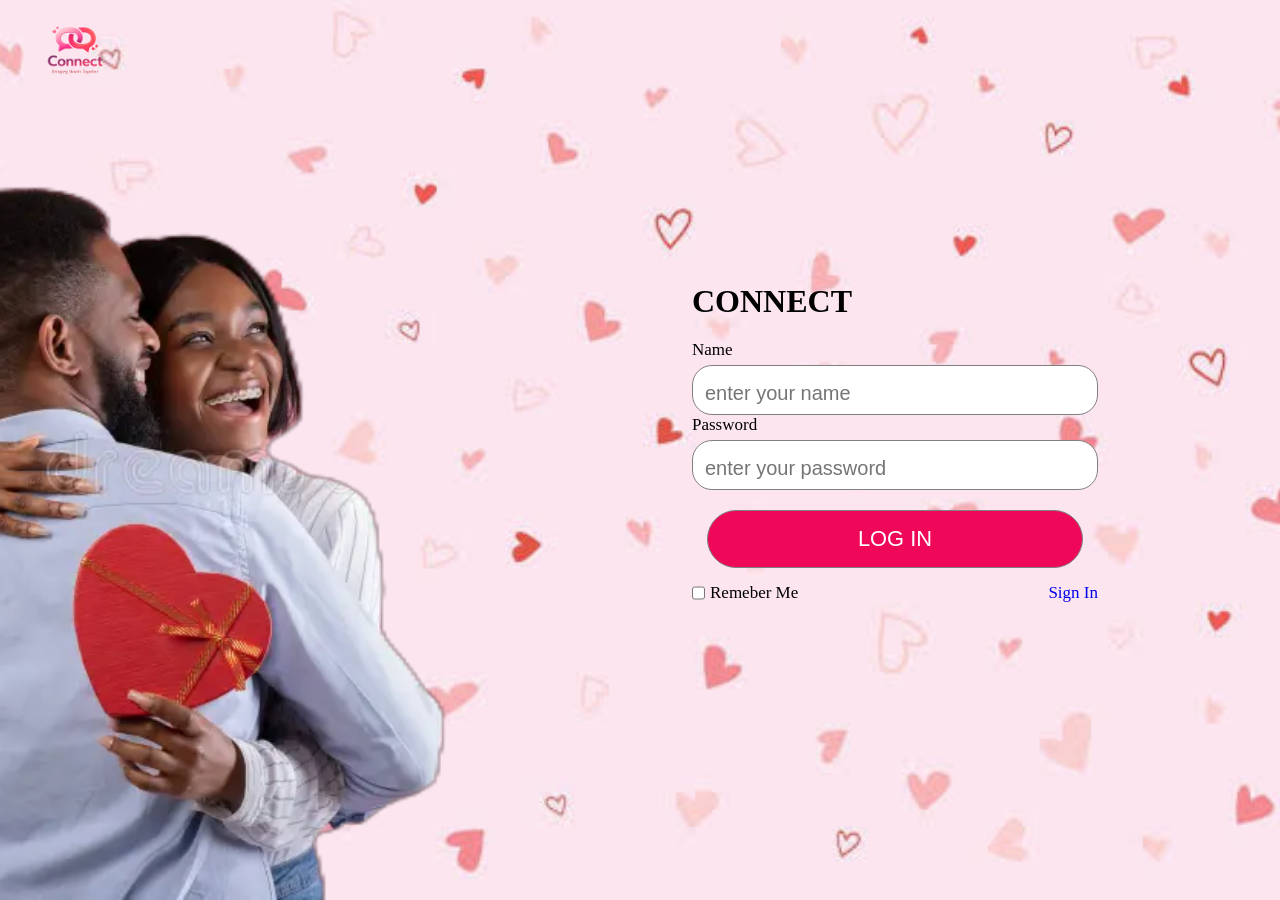
==== index.html @ 6ec745d5 "update" ====
<!DOCTYPE html>
<html lang="en">

<head>
    <meta charset="UTF-8">
    <meta name="viewport" content="width=device-width, initial-scale=1.0">
    <title>Home Page</title>
    <link rel="icon" href="/images/connect-icon.png">
    <link rel="stylesheet" href="/css/index.css">
</head>

<img src="/images/Logo design for Connect platform.png" alt="logo">

<body>

    <div class="main-container">

        <div class="one">
        </div>

        <div class="two">
            <form action="#" method="post" id="singupform">
                <h1>CONNECT</h1>
                <div class="input">
                    <label for="name">Name</label><br>
                    <input id="name" type="text" name="Name" placeholder="enter your name" required><br>
                    <label for="password">Password</label><br>
                    <input id="password" type="text" name="password" placeholder="enter your password" required>
                </div>
                <p><button type="submit">LOG IN</button></p>
                <div class="footer">
                    <div class="remeber">
                        <input type="checkbox" name="remeber me" value="yes" id="check">
                        <label for="check">Remeber Me</label>
                    </div>
                    <a href="/asset/Connect.html">Sign In</a>
                </div>
            </form>
        </div>
    </div>
</body>

</html>
---- css/index.css ----
* {
  padding: 0;
  margin: 0;
  box-sizing: border-box;
  font-size: 62.5%;
}

body {
  background-image: url(/images/love-back.jpeg);
  background-size: cover;
  background-position: center;
  font-family: "playfair Display" sans-serif;
}

.main-container {
  display: flex;
  justify-content: center;
  align-items: center;
  min-height: 100vh;
  gap: 7rem;
}

.one {
  /* border: 2px solid red; */
  background-image: url("/images/Roma-2.png");
  background-size: cover;
  background-position: center;
  background-repeat: no-repeat;
  /* filter: blur(1px); */
  height: 100vh;
  width: 700px;
  position: relative;
  right: 110px;
}

.two {
  border: 2px solid transparent;
  border-radius: 16px;
  position: relative;
  right: 13rem;
  padding: 1.2rem;
  outline: none;
  animation: glow 3s infinite linear;
}

@keyframes glow {
  0% {
    box-shadow: 0 0 0.5rem red;
  }
  25% {
    box-shadow: 0 0 1rem blue;
  }
  50% {
    box-shadow: 0 0 1.5rem purple;
  }
  75% {
    box-shadow: 0 0 1rem green;
  }
  100% {
    box-shadow: 0 0 0.5rem red;
  }
}

h1 {
  font-size: 3.2rem;
  margin-bottom: 2rem;
}

label {
  font-size: 1.7rem;
}

a {
  font-size: 1.7rem;
  text-decoration: none;
}

input {
  font-size: 3rem;
  height: 5rem;
  padding: 0 1.2rem;
  border: 1px #808080 solid;
  border-radius: 20px;
  outline: none;
}

input:focus {
  background-color: aquamarine;
  transition: 2s;
}

input:not([type="checkbox"]) {
  margin-top: 0.5rem;
}

::placeholder {
  font-size: 2rem;
}

p {
  font-size: 3.5rem;
  font: 800px;
  text-align: center;
  margin: 2rem 0;
}

button {
  padding: 1.5rem 15rem;
  border: 1px solid gray;
  border-radius: 40px;
  background-color: #ef0859;
  color: white;
  cursor: pointer;
}

button:hover {
  padding: 1.7rem 15.5rem;
  transition: 0.1s;
}

.footer {
  display: flex;
  justify-content: space-between;
  align-items: center;
  margin-top: -2rem;
}

.remeber {
  display: flex;
  align-items: center;
  gap: 5px;
}

.remeber label {
  cursor: pointer;
}

img {
  width: 15rem;
  position: absolute;
}
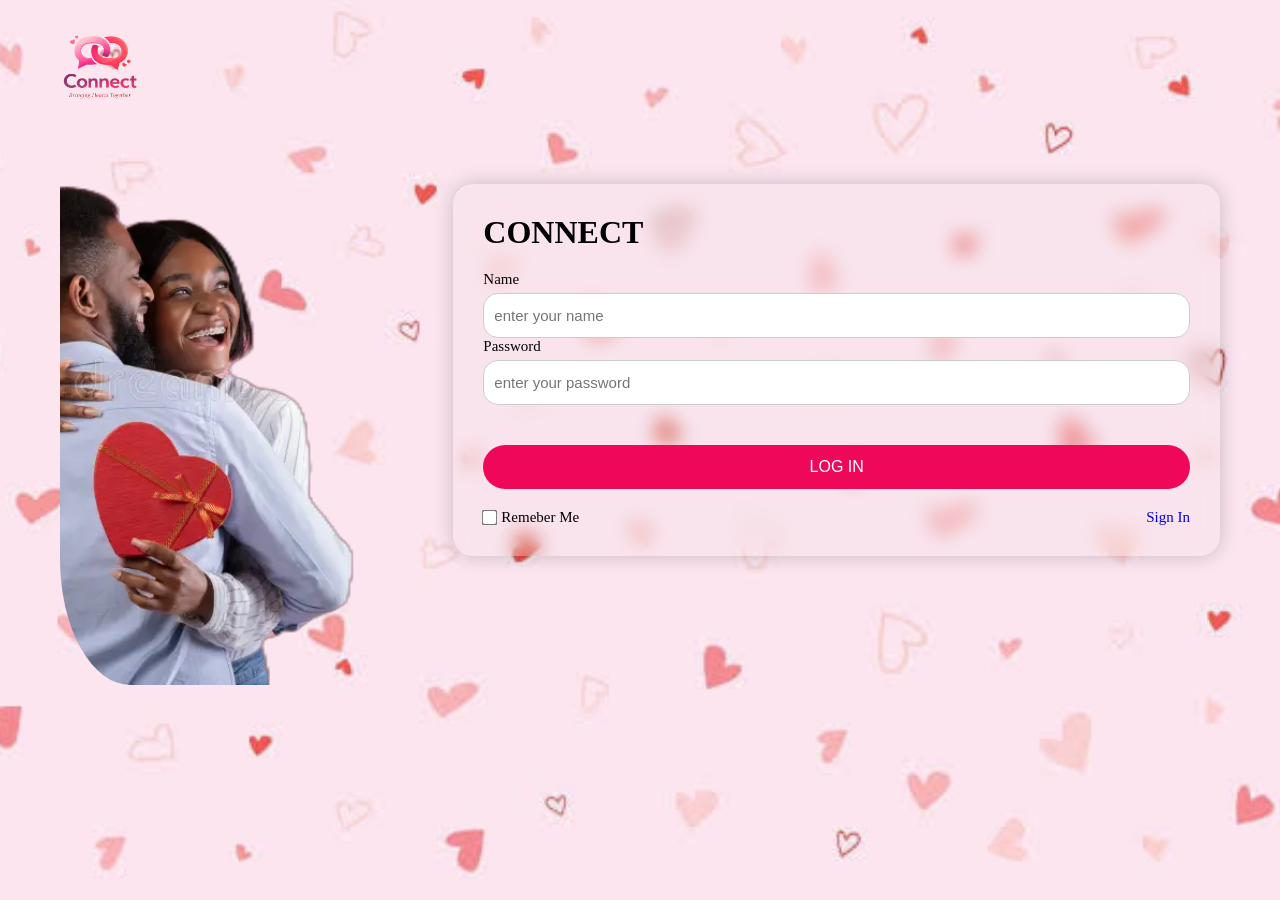
==== commit f340e876: "update" ====
--- a/index.html
+++ b/index.html
@@ -9,9 +9,9 @@
     <link rel="stylesheet" href="/css/index.css">
 </head>
 
-<img src="/images/Logo design for Connect platform.png" alt="logo">
 
 <body>
+    <img src="/images/Logo design for Connect platform.png" alt="logo">
 
     <div class="main-container">
 
--- a/css/index.css
+++ b/css/index.css
@@ -2,6 +2,9 @@
   padding: 0;
   margin: 0;
   box-sizing: border-box;
+}
+
+html {
   font-size: 62.5%;
 }
 
@@ -9,56 +12,37 @@
   background-image: url(/images/love-back.jpeg);
   background-size: cover;
   background-position: center;
-  font-family: "playfair Display" sans-serif;
+  font-family: "playfair Display", serif;
+  height: 100vh;
 }
 
 .main-container {
   display: flex;
   justify-content: center;
   align-items: center;
-  min-height: 100vh;
-  gap: 7rem;
+  gap: 4rem;
+  max-width: 1200px;
+  margin: 0 auto;
+  padding: 2rem;
 }
 
 .one {
-  /* border: 2px solid red; */
+  flex: 1;
+  height: 70vh;
   background-image: url("/images/Roma-2.png");
   background-size: cover;
   background-position: center;
-  background-repeat: no-repeat;
-  /* filter: blur(1px); */
-  height: 100vh;
-  width: 700px;
-  position: relative;
-  right: 110px;
+  border-radius: 20%;
 }
 
 .two {
-  border: 2px solid transparent;
-  border-radius: 16px;
+  flex: 2;
+  padding: 3rem;
+  border-radius: 20px;
+  background: rgba(225, 225, 225, 0.1);
+  backdrop-filter: blur(10px);
+  box-shadow: 0 0 2rem rgba(0, 0, 0, 0.2);
   position: relative;
-  right: 13rem;
-  padding: 1.2rem;
-  outline: none;
-  animation: glow 3s infinite linear;
-}
-
-@keyframes glow {
-  0% {
-    box-shadow: 0 0 0.5rem red;
-  }
-  25% {
-    box-shadow: 0 0 1rem blue;
-  }
-  50% {
-    box-shadow: 0 0 1.5rem purple;
-  }
-  75% {
-    box-shadow: 0 0 1rem green;
-  }
-  100% {
-    box-shadow: 0 0 0.5rem red;
-  }
 }
 
 h1 {
@@ -67,68 +51,76 @@
 }
 
 label {
-  font-size: 1.7rem;
+  font-size: 1.5rem;
 }
 
 a {
-  font-size: 1.7rem;
+  font-size: 1.5rem;
   text-decoration: none;
 }
 
-input {
-  font-size: 3rem;
-  height: 5rem;
-  padding: 0 1.2rem;
-  border: 1px #808080 solid;
-  border-radius: 20px;
-  outline: none;
+input:not([type="checkbox"]) {
+  width: 100%;
+  height: 4.5rem;
+  font-size: 1.6rem;
+  padding: 0 1rem;
+  border: 1px #ccc solid;
+  border-radius: 15px;
+  margin-top: 0.5rem;
+}
+
+input[type="checkbox"] {
+  width: auto;
+  height: auto;
+  transform: scale(1.2);
+  cursor: pointer;
 }
 
 input:focus {
-  background-color: aquamarine;
-  transition: 2s;
-}
-
-input:not([type="checkbox"]) {
-  margin-top: 0.5rem;
+  border-color: #ef0859;
+  outline: none;
+  box-shadow: 0 0 0.5rem rgba(239, 8, 89, 0.5);
 }
 
 ::placeholder {
-  font-size: 2rem;
+  font-size: 1.5rem;
 }
 
 p {
   font-size: 3.5rem;
-  font: 800px;
+  font-weight: 800;
   text-align: center;
   margin: 2rem 0;
 }
 
 button {
-  padding: 1.5rem 15rem;
-  border: 1px solid gray;
-  border-radius: 40px;
+  width: 100%;
+  padding: 1.3rem;
+  margin-top: 2rem;
+  border: none;
+  border-radius: 30px;
   background-color: #ef0859;
   color: white;
+  font-size: 1.6rem;
   cursor: pointer;
+  transition: 0.2s;
 }
 
 button:hover {
-  padding: 1.7rem 15.5rem;
-  transition: 0.1s;
+  transform: scale(1.05);
 }
 
 .footer {
   display: flex;
   justify-content: space-between;
   align-items: center;
-  margin-top: -2rem;
+  margin-top: 1rem;
 }
 
 .remeber {
   display: flex;
   align-items: center;
-  gap: 5px;
+  gap: 0.5rem;
 }
 
 .remeber label {
@@ -136,7 +128,45 @@
 }
 
 img {
-  width: 15rem;
-  position: absolute;
+  width: 20rem;
+  margin-bottom: -10rem;
 }
 
+@media (max-width: 900px) {
+  .main-container {
+    flex-direction: column;
+  }
+
+  .one {
+    align-self: stretch;
+    min-height: 40rem;
+    margin-top: 5rem;
+    border-radius: 50%;
+    border-bottom-right-radius: 90%;
+  }
+
+  .two {
+    width: 100%;
+  }
+}
+
+@media (max-width: 600px) {
+  html {
+    font-size: 55%;
+  }
+  .main-container {
+    flex-direction: column;
+  }
+
+  .two {
+    padding: 2rem;
+  }
+
+  h1 {
+    font-size: 2.4rem;
+  }
+
+  p > button {
+    font-size: 1.4rem;
+  }
+}
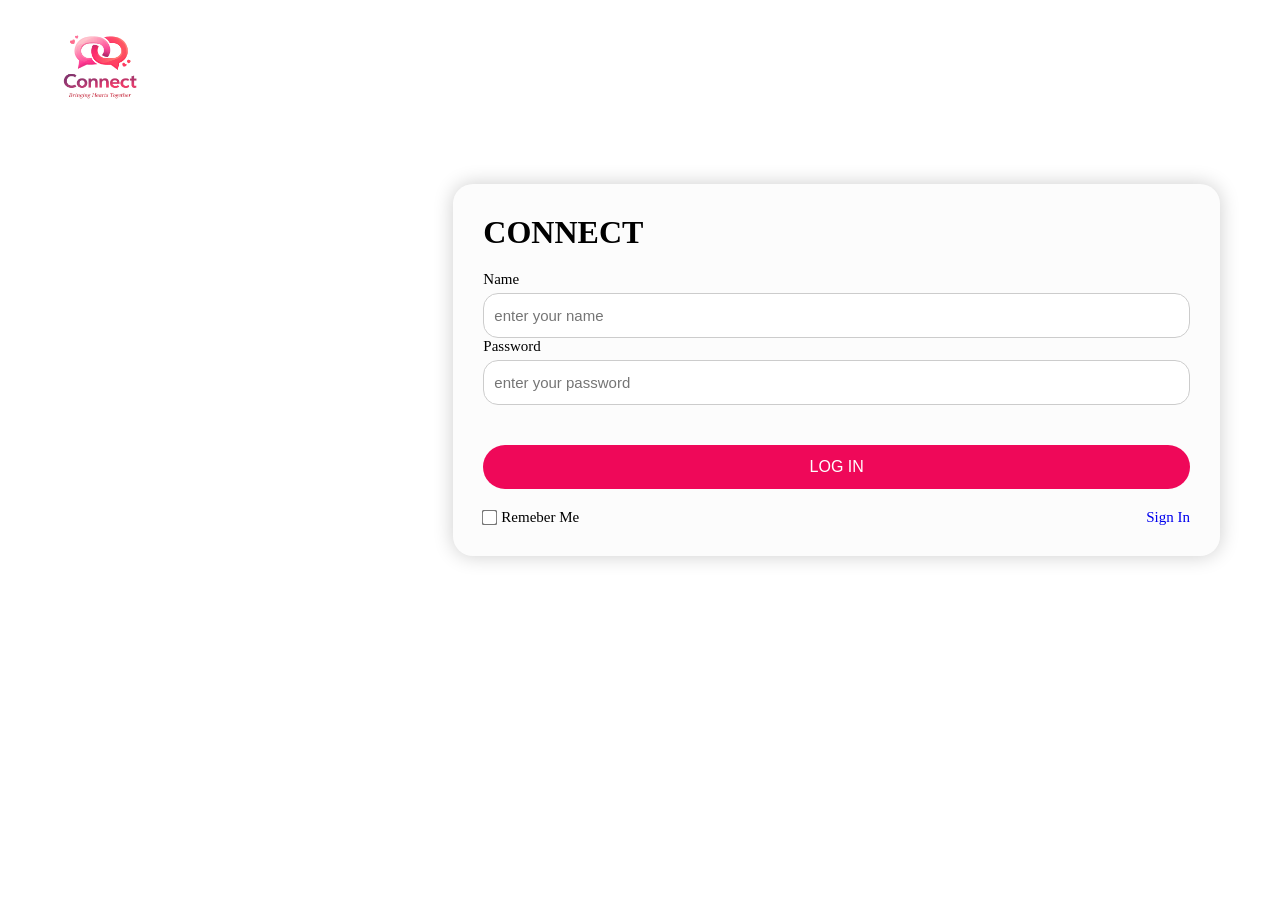
==== commit 6044a32f: "Update stylesheet link path in index.html" ====
--- a/index.html
+++ b/index.html
@@ -6,7 +6,7 @@
     <meta name="viewport" content="width=device-width, initial-scale=1.0">
     <title>Home Page</title>
     <link rel="icon" href="/images/connect-icon.png">
-    <link rel="stylesheet" href="/css/index.css">
+    <link rel="stylesheet" href="./css/index.css">
 </head>
 
 
@@ -40,4 +40,4 @@
     </div>
 </body>
 
-</html>+</html>
--- a/css/index.css
+++ b/css/index.css
@@ -9,7 +9,7 @@
 }
 
 body {
-  background-image: url(/images/love-back.jpeg);
+  background-image: url("./images/love-back.jpeg");
   background-size: cover;
   background-position: center;
   font-family: "playfair Display", serif;
@@ -29,7 +29,7 @@
 .one {
   flex: 1;
   height: 70vh;
-  background-image: url("/images/Roma-2.png");
+  background-image: url("./images/Roma-2.png");
   background-size: cover;
   background-position: center;
   border-radius: 20%;
@@ -169,4 +169,4 @@
   p > button {
     font-size: 1.4rem;
   }
-}+}
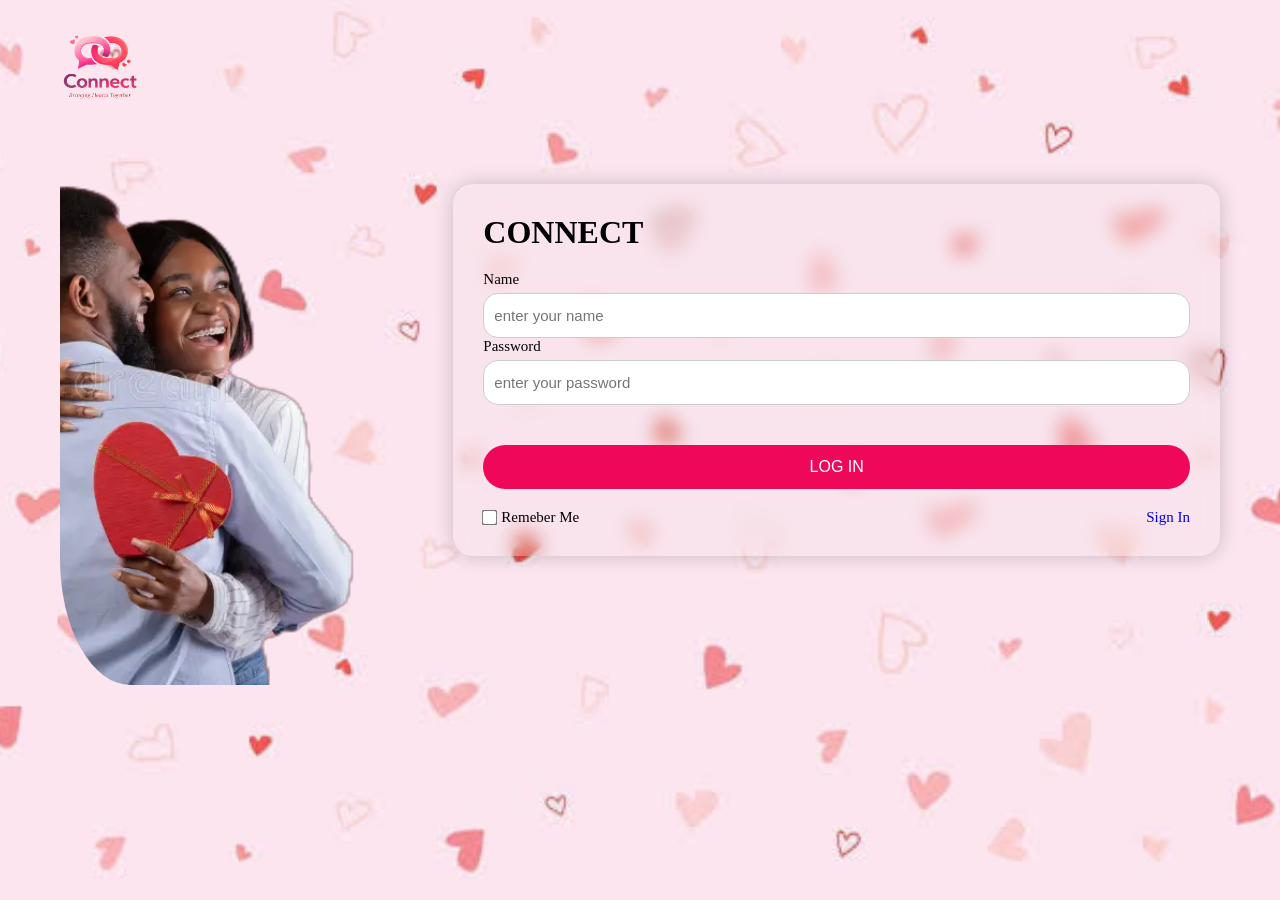
==== commit 8df90574: "Update index.html" ====
--- a/index.html
+++ b/index.html
@@ -6,7 +6,7 @@
     <meta name="viewport" content="width=device-width, initial-scale=1.0">
     <title>Home Page</title>
     <link rel="icon" href="/images/connect-icon.png">
-    <link rel="stylesheet" href="./css/index.css">
+    <link rel="stylesheet" href="/css/index.css">
 </head>
 
 
@@ -33,7 +33,7 @@
                         <input type="checkbox" name="remeber me" value="yes" id="check">
                         <label for="check">Remeber Me</label>
                     </div>
-                    <a href="/asset/Connect.html">Sign In</a>
+                    <a href="../asset/Connect.html">Sign In</a>
                 </div>
             </form>
         </div>
--- a/css/index.css
+++ b/css/index.css
@@ -9,7 +9,7 @@
 }
 
 body {
-  background-image: url("./images/love-back.jpeg");
+  background-image: url("/images/love-back.jpeg");
   background-size: cover;
   background-position: center;
   font-family: "playfair Display", serif;
@@ -29,7 +29,7 @@
 .one {
   flex: 1;
   height: 70vh;
-  background-image: url("./images/Roma-2.png");
+  background-image: url("/images/Roma-2.png");
   background-size: cover;
   background-position: center;
   border-radius: 20%;
